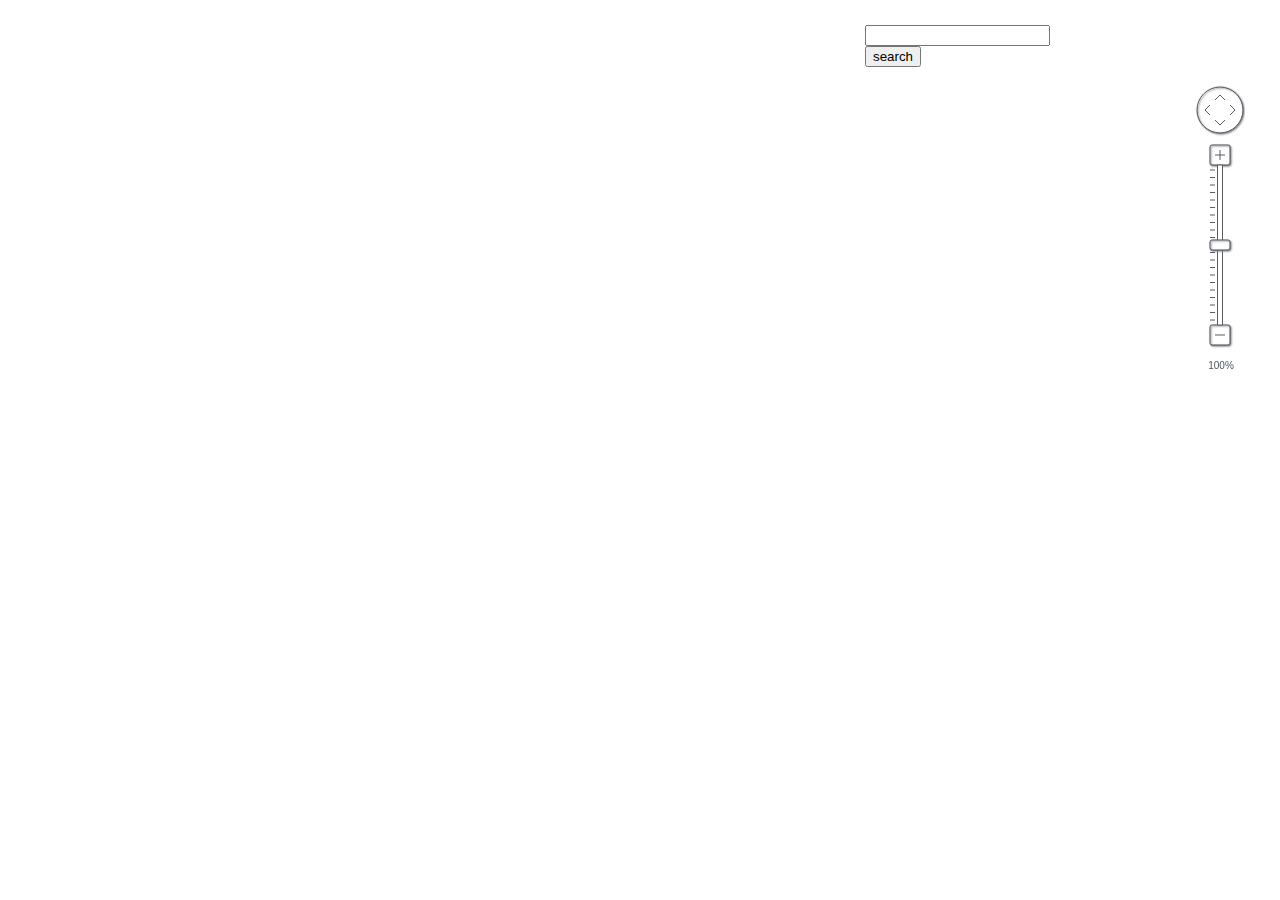
==== templates/tree.html @ a72b839c "filled in answer when showing the search result. Add search bar in the upper right corner instead of" ====
<!DOCTYPE html>
<html xmlns="http://www.w3.org/1999/xhtml">

<head>
    <title>Decision Tree with Animated Links</title>
    <meta charset="utf-8" />
    <script src="https://ajax.googleapis.com/ajax/libs/jquery/3.5.1/jquery.min.js"></script>
    <link rel="stylesheet" type="text/css" href="../static/tree.css" /> 
</head>

<body>
    <!-- The Diagram component is bound to the canvas element below -->
    <!-- <div style="height: 300px;width: 300px;background-color: azure;"> -->
    <div style="position: absolute; left: 20px; top: 20px; right: 20px; bottom: 10px; overflow: auto;border: 25px;">
        <canvas id="diagram" width="1000px" height="1000px" style="position: absolute; left: 200px;">
            This page requires a browser that supports HTML 5 Canvas element.
        </canvas>
    </div>
    <!-- </div> -->

    <!-- The ZoomControl component is bound to the canvas element below -->
    <div style="width: 50px; height: 300px; position: absolute; top: 85px; right: 35px;
    			width: 50px; height: 300px;z-index:3;">
        <canvas id="zoomer" width="50" height="300">
        </canvas>
    </div>

    <div style="width: 50px; height: 300px; position: absolute; top: 25px; right: 215px;
                width: 200px; height: 300px;z-index:3;">
        <div class="container">
            <input type = 'text' name = 'keyword' id = 'input'>
            <br />            
            <button class="btn btn-primary" onclick="input_search()">search</button>
            <br />
            <div id='result'></div>
        </div>
    </div>

    <script src="../static/MindFusion.Common.js" type="text/javascript"></script>
    <script src="../static/MindFusion.Diagramming.js" type="text/javascript"></script>
    <script src="../static/tree.js" type="text/javascript"></script>
    <script src="https://ajax.googleapis.com/ajax/libs/jquery/3.6.0/jquery.min.js" type="text/javascript"></script>
    <!-- <script src="data.js" type="text/javascript"></script> -->
</body>

</html>
---- static/tree.css ----
.mf_diagram_controlNodeContent {
    box-shadow: rgba(0, 52, 102, 0.35) 4px 4px 4px;
    text-align: center;
    border: 1px solid #648dae;
    background-color: #90caf9 !important;
    display: block;
    margin-left:auto;
    margin-right:auto;
    width: 8em;
}

/* #d1 {
    overflow-x: hidden;
    overflow-y: auto;
    margin-left: auto;
    margin-right: auto;
    width: 225px;
    padding-bottom: 25px;
    height: 100px;
} */

body {
    font-family: Tahoma;
    font-size: 14px;
}

table {
    border-spacing: 0px;
    margin-left: 10px;
    border-right: 1px solid gray;
    border-top: 1px solid gray;
    font-size: 12px;
}

select {
    font-family: Tahoma;
    font-size: 14px;
}

td {
    border-left: 1px solid gray;
    padding: 5px;
    border-bottom: 1px solid gray;
}

a {
    word-break:break-all;
}

#result p {
    word-break:break-all;
}
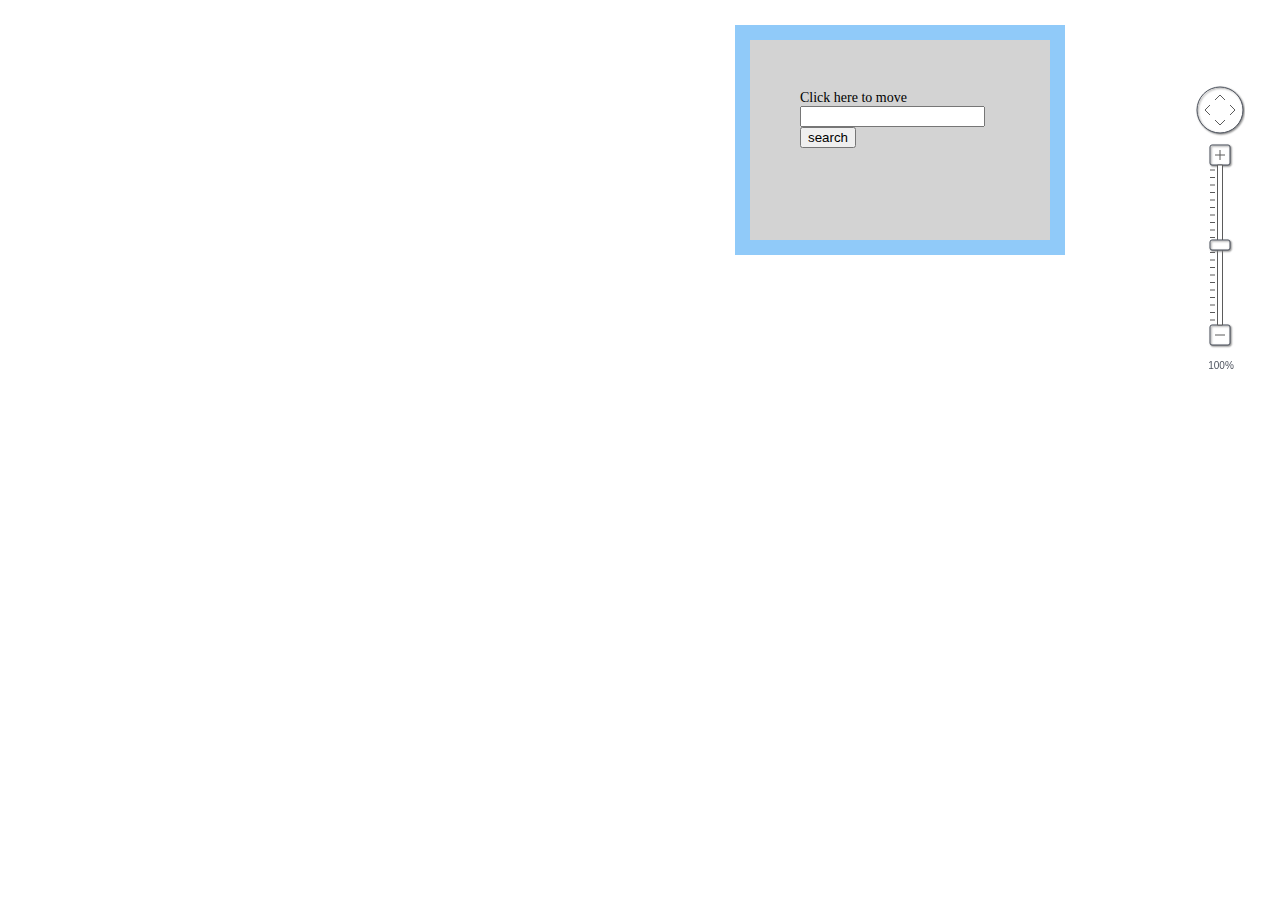
==== commit 045c594a: "Added checkbox functionality for the case where there are many options, updated debugger(jump to the" ====
--- a/templates/tree.html
+++ b/templates/tree.html
@@ -11,7 +11,7 @@
 <body>
     <!-- The Diagram component is bound to the canvas element below -->
     <!-- <div style="height: 300px;width: 300px;background-color: azure;"> -->
-    <div style="position: absolute; left: 20px; top: 20px; right: 20px; bottom: 10px; overflow: auto;border: 25px;">
+    <div style="position: absolute; left: 20px; top: 20px; right: 20px; bottom: 10px; overflow: auto; border: 25px;">
         <canvas id="diagram" width="1000px" height="1000px" style="position: absolute; left: 200px;">
             This page requires a browser that supports HTML 5 Canvas element.
         </canvas>
@@ -25,21 +25,24 @@
         </canvas>
     </div>
 
-    <div style="width: 50px; height: 300px; position: absolute; top: 25px; right: 215px;
-                width: 200px; height: 300px;z-index:3;">
-        <div class="container">
+    <!-- Search window -->
+    <!-- style="width: 50px; height: 300px; position: absolute; top: 25px; right: 215px;
+                width: 200px; height: 100px;z-index:3;"  -->
+    <div class="searchbox" id="mydiv">
+        <div id="mydivheader">Click here to move</div>
             <input type = 'text' name = 'keyword' id = 'input'>
             <br />            
             <button class="btn btn-primary" onclick="input_search()">search</button>
             <br />
             <div id='result'></div>
-        </div>
     </div>
 
     <script src="../static/MindFusion.Common.js" type="text/javascript"></script>
     <script src="../static/MindFusion.Diagramming.js" type="text/javascript"></script>
+    <!-- <script src="../static/homepage.js" type="text/javascript"></script> -->
     <script src="../static/tree.js" type="text/javascript"></script>
     <script src="https://ajax.googleapis.com/ajax/libs/jquery/3.6.0/jquery.min.js" type="text/javascript"></script>
+    <!-- <script src="https://code.jquery.com/jquery-3.5.1.js" integrity="sha256-QWo7LDvxbWT2tbbQ97B53yJnYU3WhH/C8ycbRAkjPDc=" crossorigin="anonymous"></script> -->
     <!-- <script src="data.js" type="text/javascript"></script> -->
 </body>
 
--- a/static/tree.css
+++ b/static/tree.css
@@ -8,17 +8,18 @@
     margin-left:auto;
     margin-right:auto;
     width: 8em;
+    overflow: auto;
 }
 
-/* #d1 {
-    overflow-x: hidden;
+#d1 {
+    overflow-x: auto;
     overflow-y: auto;
     margin-left: auto;
     margin-right: auto;
     width: 225px;
     padding-bottom: 25px;
-    height: 100px;
-} */
+    height: 50px;
+}
 
 body {
     font-family: Tahoma;
@@ -51,3 +52,44 @@
 #result p {
     word-break:break-all;
 }
+
+/* .searchbox {
+    background-color: lightgrey;
+    width: 40px;
+    height: 30px;
+    border: 15px solid #90caf9;
+    padding: 50px;
+    margin: 20px;
+    overflow: auto;
+} */
+
+#mydiv {
+    position: absolute;
+    z-index: 9;
+    width: 200px;
+    height: 100px;
+    top: 25px; 
+    right: 215px;
+    background-color: lightgrey;
+    border: 15px solid #90caf9;
+    padding: 50px;
+    overflow: auto;
+    /* 
+    background-color: #f1f1f1;
+    border: 1px solid #d3d3d3;
+    text-align: center; */
+}
+
+#mydivheader {
+    cursor: move;
+    z-index: 10;
+    /* padding: 10px;
+    z-index: 10;
+    background-color: #2196F3;
+    color: #fff; */
+}
+
+/* #searchInput {
+    z-index: 1000;
+} */
+
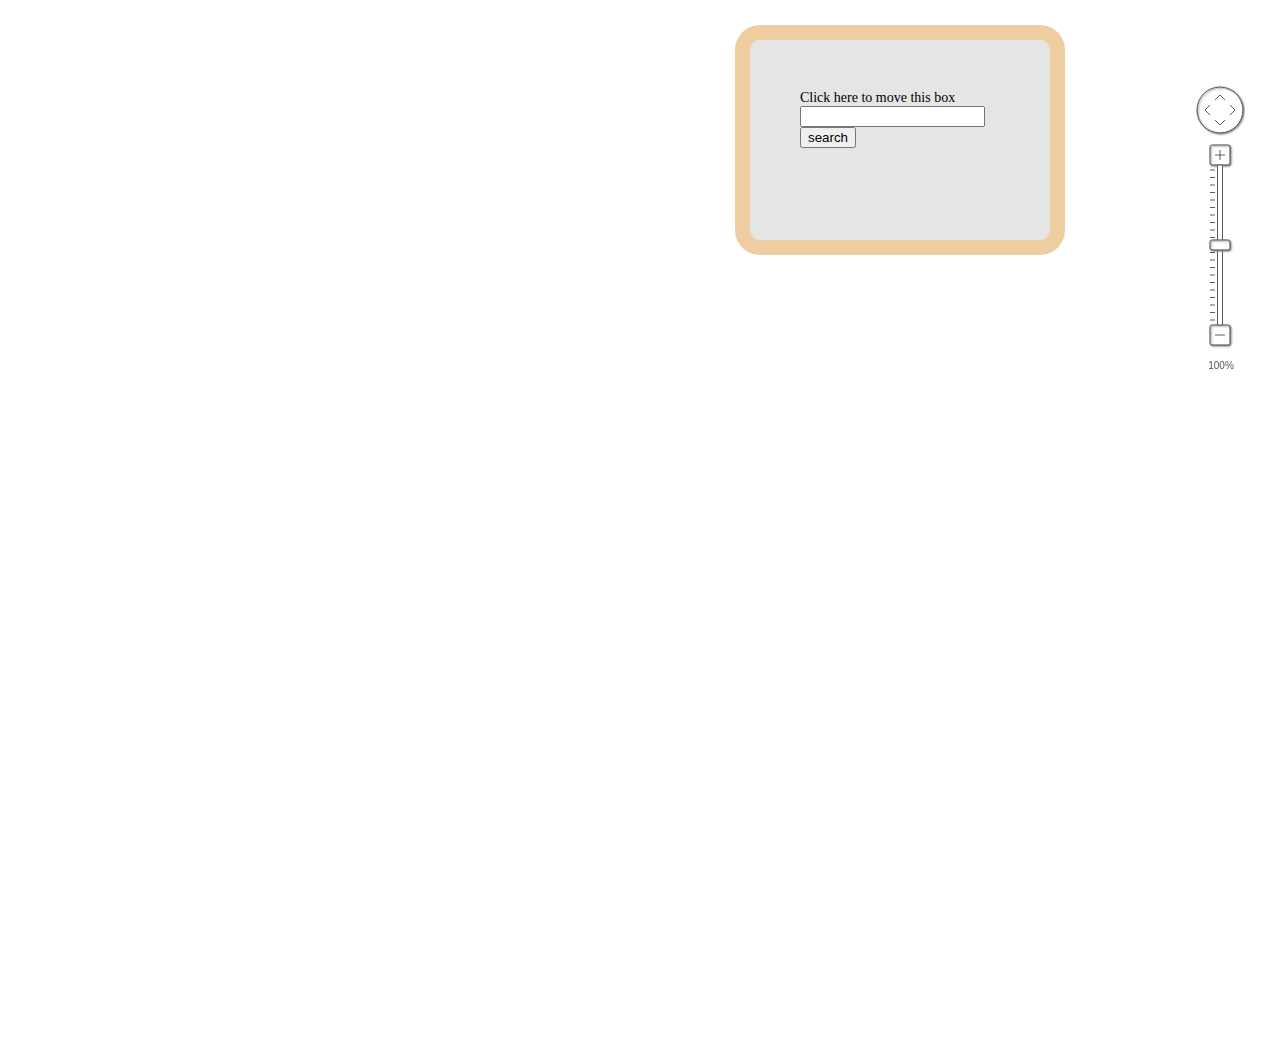
==== commit 3fc084f4: "Content comment: Center the first node. Hyperlink in blue. Boxes rounded. Tan background Nodes shoul" ====
--- a/templates/tree.html
+++ b/templates/tree.html
@@ -11,8 +11,8 @@
 <body>
     <!-- The Diagram component is bound to the canvas element below -->
     <!-- <div style="height: 300px;width: 300px;background-color: azure;"> -->
-    <div style="position: absolute; left: 20px; top: 20px; right: 20px; bottom: 10px; overflow: auto; border: 25px;">
-        <canvas id="diagram" width="1000px" height="1000px" style="position: absolute; left: 200px;">
+    <div style="position: absolute; left: 220px; top: 120px; right: 20px; bottom: 10px; overflow: auto; border: 25px;">
+        <canvas id="diagram" width="4000px" height="4000px" style="position: absolute; left: 280px; top: 150px;">
             This page requires a browser that supports HTML 5 Canvas element.
         </canvas>
     </div>
@@ -29,7 +29,7 @@
     <!-- style="width: 50px; height: 300px; position: absolute; top: 25px; right: 215px;
                 width: 200px; height: 100px;z-index:3;"  -->
     <div class="searchbox" id="mydiv">
-        <div id="mydivheader">Click here to move</div>
+        <div id="mydivheader">Click here to move this box</div>
             <input type = 'text' name = 'keyword' id = 'input'>
             <br />            
             <button class="btn btn-primary" onclick="input_search()">search</button>
--- a/static/tree.css
+++ b/static/tree.css
@@ -2,13 +2,30 @@
 .mf_diagram_controlNodeContent {
     box-shadow: rgba(0, 52, 102, 0.35) 4px 4px 4px;
     text-align: center;
-    border: 1px solid #648dae;
-    background-color: #90caf9 !important;
+    /* border: 1px solid #648dae;
+    background-color: #90caf9 !important; */
+
+    /* border: 1px solid #648dae; */
+    background-color: #eecda1 !important;
+
     display: block;
     margin-left:auto;
     margin-right:auto;
-    width: 8em;
+    /* width: 15em; */
+    /* left: 289.795px !important;
+    width: 375.26px !important; */
+    /* border: 5px solid #eecda1; */
+    border-radius: 25px;
     overflow: auto;
+}
+
+.mf_diagram_controlNodesContainer {
+    width: 3080px !important; 
+    height: 3080px !important;
+}
+
+#diagram {
+    border-radius: 25px;
 }
 
 #d1 {
@@ -17,7 +34,7 @@
     margin-left: auto;
     margin-right: auto;
     width: 225px;
-    padding-bottom: 25px;
+    /* padding-bottom: 25px; */
     height: 50px;
 }
 
@@ -70,10 +87,12 @@
     height: 100px;
     top: 25px; 
     right: 215px;
-    background-color: lightgrey;
-    border: 15px solid #90caf9;
+    background-color: rgb(230, 229, 229);
+    /* border: 15px solid #90caf9; */
+    border: 15px solid #eecda1;
     padding: 50px;
     overflow: auto;
+    border-radius: 25px;
     /* 
     background-color: #f1f1f1;
     border: 1px solid #d3d3d3;
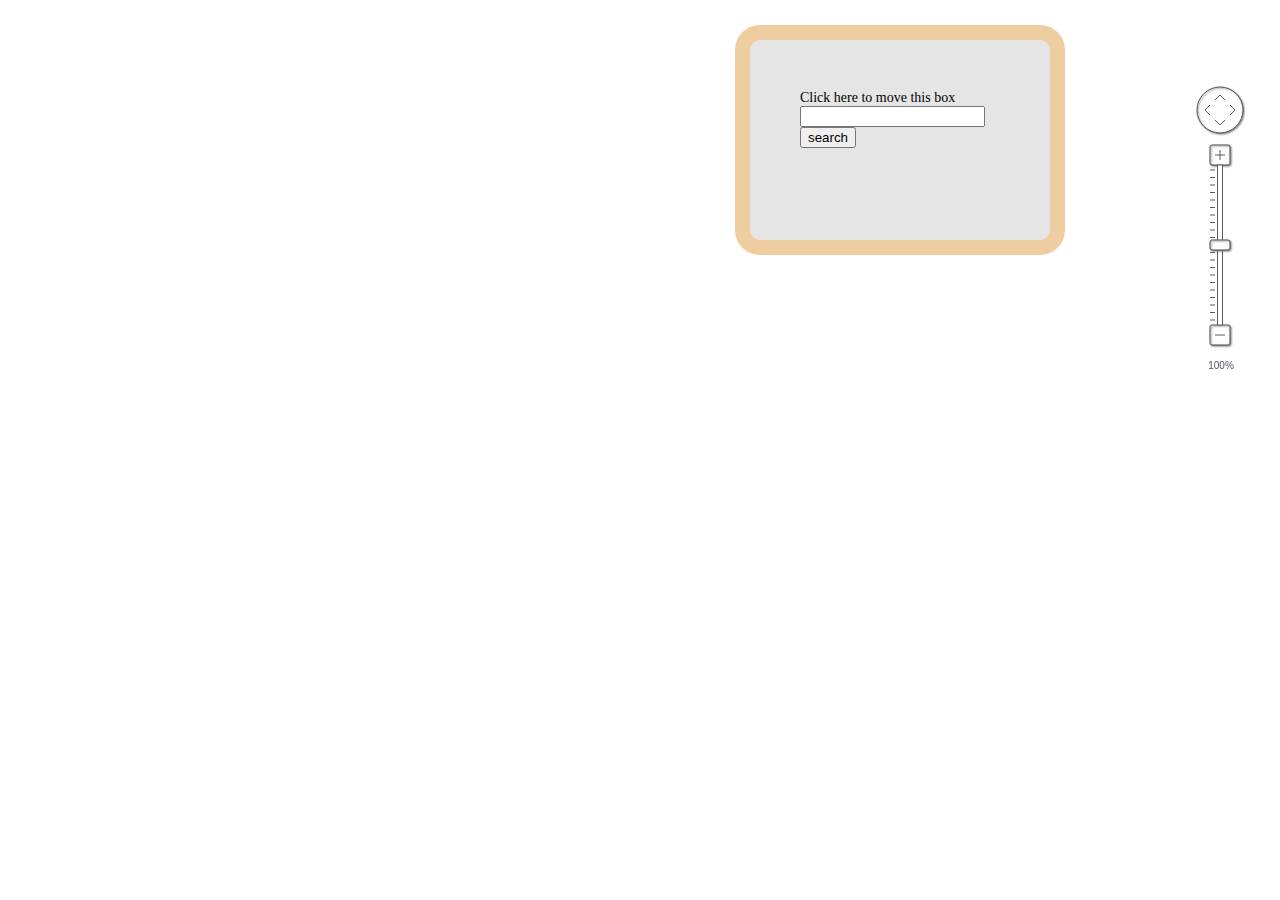
==== commit 54944694: "recover the arrows" ====
--- a/templates/tree.html
+++ b/templates/tree.html
@@ -11,8 +11,8 @@
 <body>
     <!-- The Diagram component is bound to the canvas element below -->
     <!-- <div style="height: 300px;width: 300px;background-color: azure;"> -->
-    <div style="position: absolute; left: 220px; top: 120px; right: 20px; bottom: 10px; overflow: auto; border: 25px;">
-        <canvas id="diagram" width="4000px" height="4000px" style="position: absolute; left: 280px; top: 150px;">
+    <div style="position: absolute; left: 220px; top: 260px; right: 20px; bottom: 10px; overflow: auto; border: 25px;">
+        <canvas id="diagram" width="1000px" height="1000px" style="position: absolute; left: 280px; top: 290px；">
             This page requires a browser that supports HTML 5 Canvas element.
         </canvas>
     </div>
--- a/static/tree.css
+++ b/static/tree.css
@@ -7,7 +7,6 @@
 
     /* border: 1px solid #648dae; */
     background-color: #eecda1 !important;
-
     display: block;
     margin-left:auto;
     margin-right:auto;
@@ -19,14 +18,10 @@
     overflow: auto;
 }
 
-.mf_diagram_controlNodesContainer {
+/* .mf_diagram_controlNodesContainer {
     width: 3080px !important; 
     height: 3080px !important;
-}
-
-#diagram {
-    border-radius: 25px;
-}
+} */
 
 #d1 {
     overflow-x: auto;
@@ -34,6 +29,7 @@
     margin-left: auto;
     margin-right: auto;
     width: 225px;
+    padding-bottom: 5px;
     /* padding-bottom: 25px; */
     height: 50px;
 }
@@ -82,7 +78,7 @@
 
 #mydiv {
     position: absolute;
-    z-index: 9;
+    z-index: 90;
     width: 200px;
     height: 100px;
     top: 25px; 
@@ -101,7 +97,7 @@
 
 #mydivheader {
     cursor: move;
-    z-index: 10;
+    z-index: 91;
     /* padding: 10px;
     z-index: 10;
     background-color: #2196F3;
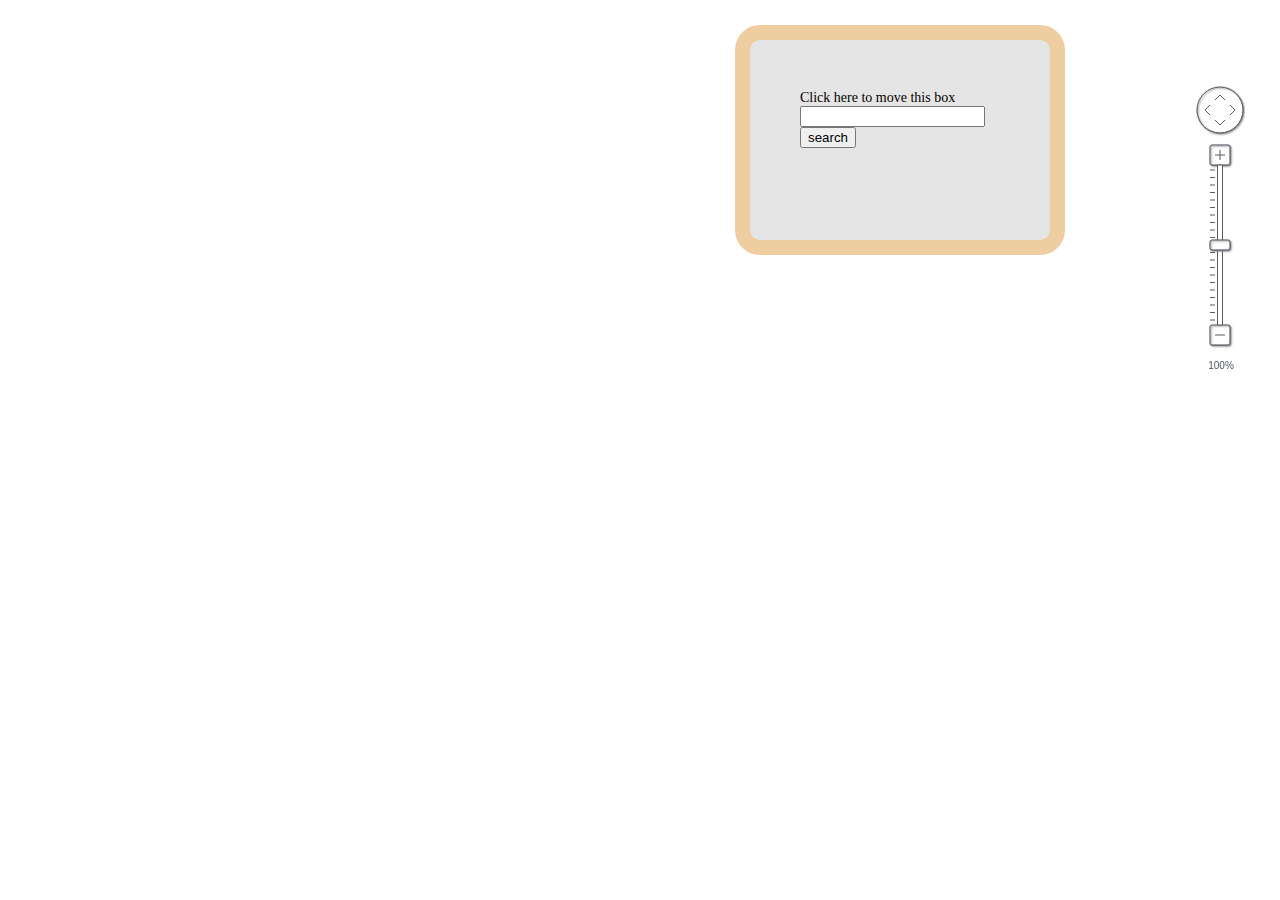
==== commit ee7a674f: "add sql query, move node to the left, Scrollbar visible" ====
--- a/templates/tree.html
+++ b/templates/tree.html
@@ -11,11 +11,25 @@
 <body>
     <!-- The Diagram component is bound to the canvas element below -->
     <!-- <div style="height: 300px;width: 300px;background-color: azure;"> -->
-    <div style="position: absolute; left: 220px; top: 260px; right: 20px; bottom: 10px; overflow: auto; border: 25px;">
-        <canvas id="diagram" width="1000px" height="1000px" style="position: absolute; left: 280px; top: 290px；">
+    <!-- <div style="position: absolute; left: 80px; top: 20px; right: 20px; bottom: 10px; overflow: auto; border: 25px;">
+        <canvas id="diagram" width="1000px" height="1000px" style="position: absolute; left: 140px;">
+            This page requires a browser that supports HTML 5 Canvas element.
+        </canvas>
+    </div> -->
+
+    <!-- The ZoomControl component is bound to the canvas element below -->
+    <!-- <div style="width: 50px; height: 300px; position: absolute; top: 85px; right: 35px;
+    			width: 50px; height: 300px;z-index:3;">
+        <canvas id="zoomer" width="50" height="300">
+        </canvas>
+    </div> -->
+
+    <div style="position: absolute; left: 100px; top: 20px; right: 20px; bottom: 10px; overflow: auto;border: 25px;">
+        <canvas id="diagram" width="1000px" height="1000px">
             This page requires a browser that supports HTML 5 Canvas element.
         </canvas>
     </div>
+
     <!-- </div> -->
 
     <!-- The ZoomControl component is bound to the canvas element below -->
--- a/static/tree.css
+++ b/static/tree.css
@@ -14,7 +14,7 @@
     /* left: 289.795px !important;
     width: 375.26px !important; */
     /* border: 5px solid #eecda1; */
-    border-radius: 25px;
+    /* border-radius: 25px; */
     overflow: auto;
 }
 
@@ -23,15 +23,28 @@
     height: 3080px !important;
 } */
 
+
+/* Two styles below ensures the scrollbar is visible */
+::-webkit-scrollbar {
+    -webkit-appearance: none;
+    width: 7px;
+}
+  
+::-webkit-scrollbar-thumb {
+border-radius: 4px;
+background-color: rgba(0, 0, 0, .5);
+box-shadow: 0 0 1px rgba(255, 255, 255, .5);
+}
+
 #d1 {
-    overflow-x: auto;
-    overflow-y: auto;
+    overflow-x: hidden;
+    overflow-y: scroll;
     margin-left: auto;
     margin-right: auto;
     width: 225px;
-    padding-bottom: 5px;
+    height: 50px;
+    padding-top: 5px;
     /* padding-bottom: 25px; */
-    height: 50px;
 }
 
 body {
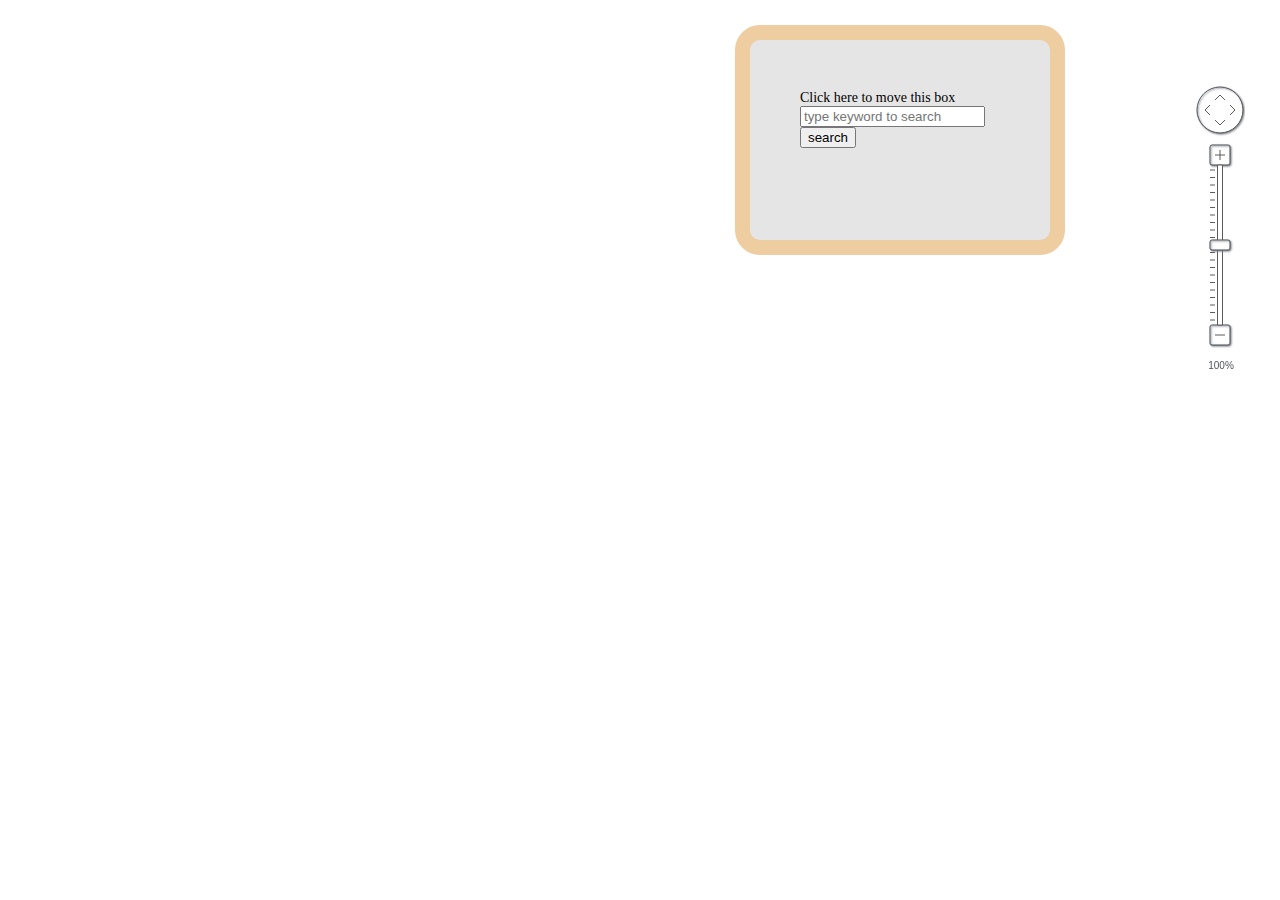
==== commit cf860847: "add three groups of search results and show/hide button. Debug the search functionality" ====
--- a/templates/tree.html
+++ b/templates/tree.html
@@ -42,14 +42,17 @@
     <!-- Search window -->
     <!-- style="width: 50px; height: 300px; position: absolute; top: 25px; right: 215px;
                 width: 200px; height: 100px;z-index:3;"  -->
+
     <div class="searchbox" id="mydiv">
         <div id="mydivheader">Click here to move this box</div>
-            <input type = 'text' name = 'keyword' id = 'input'>
+            <input type = 'text' name = 'keyword' id = 'input' placeholder="type keyword to search">
             <br />            
             <button class="btn btn-primary" onclick="input_search()">search</button>
             <br />
             <div id='result'></div>
     </div>
+
+
 
     <script src="../static/MindFusion.Common.js" type="text/javascript"></script>
     <script src="../static/MindFusion.Diagramming.js" type="text/javascript"></script>
--- a/static/tree.css
+++ b/static/tree.css
@@ -15,7 +15,7 @@
     width: 375.26px !important; */
     /* border: 5px solid #eecda1; */
     /* border-radius: 25px; */
-    overflow: auto;
+    overflow-y: auto !important;
 }
 
 /* .mf_diagram_controlNodesContainer {
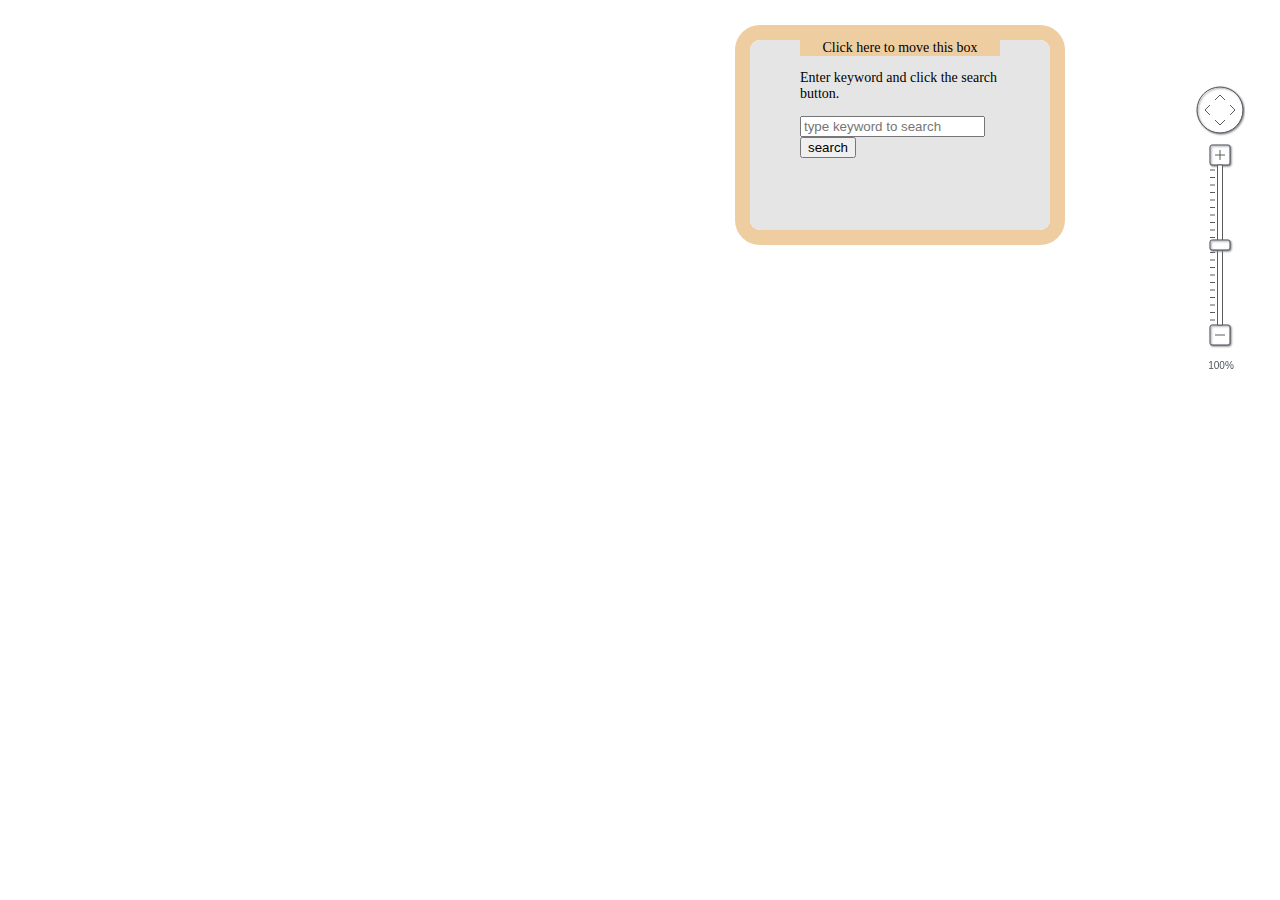
==== commit 8e27a543: "new search" ====
--- a/templates/tree.html
+++ b/templates/tree.html
@@ -5,6 +5,7 @@
     <title>Decision Tree with Animated Links</title>
     <meta charset="utf-8" />
     <script src="https://ajax.googleapis.com/ajax/libs/jquery/3.5.1/jquery.min.js"></script>
+    <script src="http://api.prototypejs.org."></script>
     <link rel="stylesheet" type="text/css" href="../static/tree.css" /> 
 </head>
 
@@ -44,10 +45,14 @@
                 width: 200px; height: 100px;z-index:3;"  -->
 
     <div class="searchbox" id="mydiv">
-        <div id="mydivheader">Click here to move this box</div>
+
+        <div id="mydivheader">Click here to move this box</div><br>
+            <div id = select_button_wrapper>
+            </div>
+            <p>Enter keyword and click the search button.</p>
             <input type = 'text' name = 'keyword' id = 'input' placeholder="type keyword to search">
             <br />            
-            <button class="btn btn-primary" onclick="input_search()">search</button>
+            <button onclick="input_search()">search</button>
             <br />
             <div id='result'></div>
     </div>
--- a/static/tree.css
+++ b/static/tree.css
@@ -99,7 +99,7 @@
     background-color: rgb(230, 229, 229);
     /* border: 15px solid #90caf9; */
     border: 15px solid #eecda1;
-    padding: 50px;
+    padding: 0px 50px 90px 50px;
     overflow: auto;
     border-radius: 25px;
     /* 
@@ -110,14 +110,32 @@
 
 #mydivheader {
     cursor: move;
+    position: fixed;
     z-index: 91;
+    background-color: #eecda1;
+    text-align: center;
+    width: 200px; 
+    margin: auto;
+    /* background-color: rgb(230, 229, 229); */
     /* padding: 10px;
     z-index: 10;
-    background-color: #2196F3;
-    color: #fff; */
+    /* background-color: #2196F3; */
+    /*color: #fff; */
 }
 
 /* #searchInput {
     z-index: 1000;
 } */
 
+#select {
+    /* overflow: hidden; */
+    background-color: #eecda1;
+    text-align: center;
+    /* background-color: rgb(230, 229, 229); */
+    position: fixed; /* Set the navbar to fixed position */
+    /* Position the navbar at the top of the page */
+    width: 200px; 
+    
+    /* Full width */
+}
+
